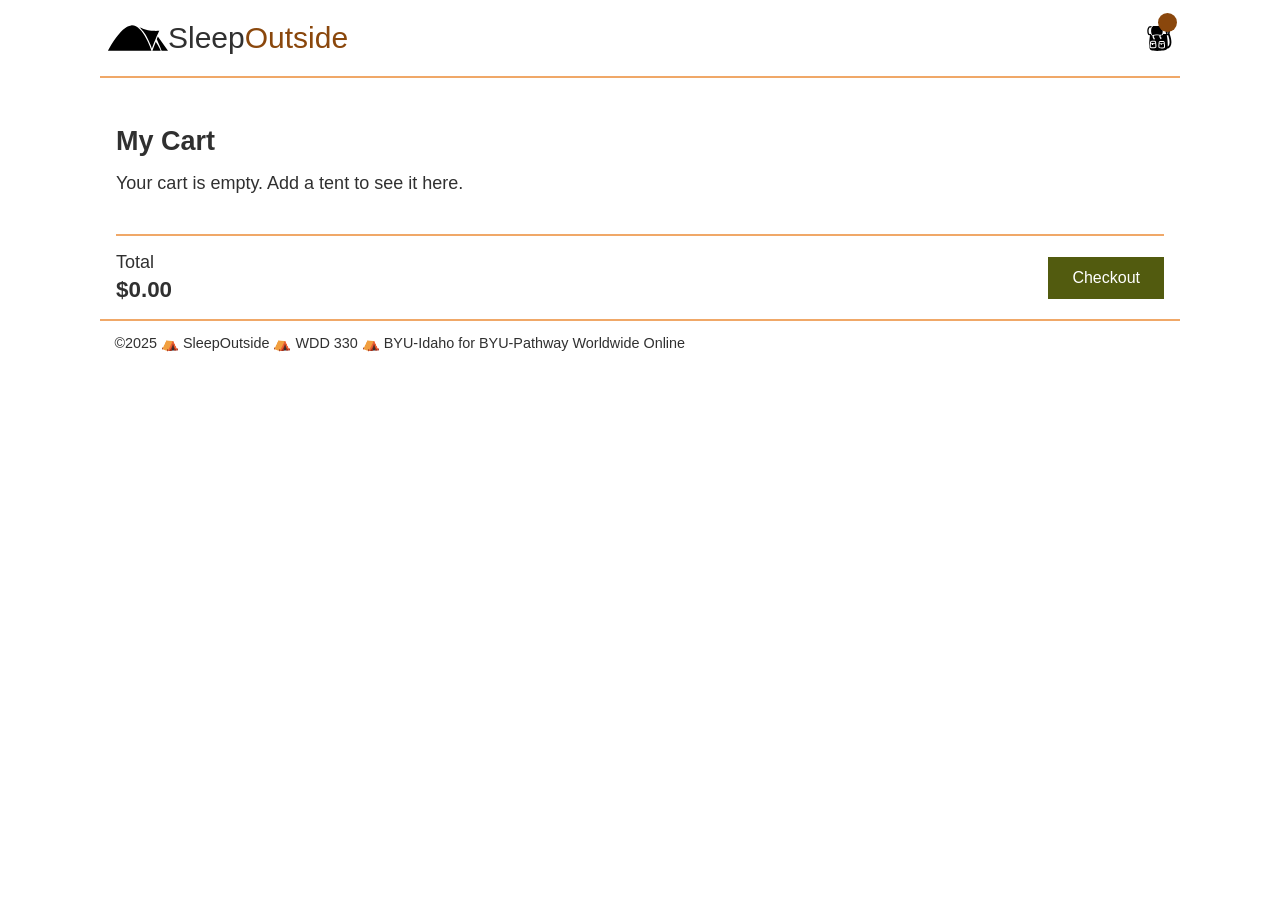
==== cart/index.html @ 88928e38 "Expand inventory with API" ====
<!doctype html>

<html lang="en">
  <head>
    <meta charset="UTF-8" />

    <meta name="viewport" content="width=device-width, initial-scale=1.0" />

    <title>Sleep Outside | Cart</title>

    <link rel="stylesheet" href="../src/css/style.css" />

    <script src="../src/js/cart.js" type="module"></script>
  </head>

  <body>
    <header id="main-header" class="divider"></header>

    <main class="divider">
      <section class="products">
        <h2>My Cart</h2>

        <p class="cart-empty" hidden>
          Your cart is empty. Add a tent to see it here.
        </p>

        <ul class="product-list cart-list"></ul>

        <div class="cart-footer" hidden>
          <div class="cart-total">
            <span>Total</span>
            <strong class="cart-total__amount">$0.00</strong>
          </div>
          <a class="button-link" href="../checkout/">Checkout</a>
        </div>
      </section>
    </main>

    <footer id="main-footer"></footer>
  </body>
</html>
---- src/css/style.css ----
:root {
  --font-body: Arial, Helvetica, sans-serif;
  --font-headline: Haettenschweiler, "Arial Narrow Bold", sans-serif;
  /* colors */
  --primary-color: #f0a868;
  --secondary-color: #525b0f;
  --tertiary-color: #8a470c;
  --light-grey: #d0d0d0;
  --dark-grey: #303030;

  /* sizes */
  --font-base: 18px;
  --small-font: 0.8em;
  --large-font: 1.2em;
}

* {
  margin: 0;
  padding: 0;
  box-sizing: border-box;
}

body {
  font-family: var(--font-body);
  font-size: var(--font-base);
  color: var(--dark-grey);
}

img {
  max-width: 100%;
}

header {
  display: flex;
  justify-content: space-between;
  padding: 0.5rem;
}

p {
  padding: 0.75rem;
}

.logo {
  line-height: 60px;
  width: 245px;
  overflow: hidden;
  display: flex;
  font-size: 30px;
  text-align: right;
  font-family: var(--font-headline);
}

.logo img {
  width: 60px;
  height: 60px;
}

.logo a {
  text-decoration: none;
  color: var(--font-body);
}

.hero {
  position: relative;
}

.hero .logo {
  position: absolute;
  left: calc(50% - 60px);
  bottom: -15px;
  background-color: white;
}

.logo--square {
  font-size: var(--small-font);
  width: 110px;
  height: 80px;

  flex-direction: column;
  align-items: flex-end;
  box-shadow: 1px 1px 4px var(--light-grey);
  justify-content: center;
  align-items: center;
  line-height: 1;
}

.logo--square img {
  width: 90px;
  height: 90px;
  margin-top: -1.3em;
}

.logo--square>div {
  margin-top: -1.7em;
}

/* utility classes */
.highlight {
  color: var(--tertiary-color);
}

button {
  padding: 0.5em 2em;
  background-color: var(--secondary-color);
  color: white;
  margin: auto;
  display: block;
  border: 0;
  font-size: var(--large-font);
  cursor: pointer;
}

.button-link {
  padding: 0.75em 1.5em;
  background-color: var(--secondary-color);
  color: white;
  text-decoration: none;
  text-align: center;
  font-size: 1rem;
}

.divider {
  border-bottom: 2px solid var(--primary-color);
}

/* End utility classes */

/* Cart icon styles */
.cart {
  padding-top: 1em;
  position: relative;
  text-align: center;
}

.cart svg {
  width: 25px;
}

.cart:hover svg {
  fill: gray;
}

.cart-count {
  position: absolute;
  top: 0.3rem;
  right: -0.3rem;
  background-color: var(--tertiary-color);
  color: white;
  border-radius: 50%;
  min-width: 1.2rem;
  height: 1.2rem;
  font-size: 0.65rem;
  font-weight: 700;
  display: flex;
  align-items: center;
  justify-content: center;
  pointer-events: none;
  line-height: 1;
  padding: 0 0.2rem;
}

.mission {
  position: absolute;
  top: 1rem;
  left: 0;
  right: 0;
  line-height: 1.3;
  width: 100%;
  background-color: var(--dark-grey);
  color: var(--light-grey);
  opacity: 0.8;
}

.mission p {
  margin: 0 auto;
  width: 50%;
  text-align: center;
}

.alert-list {
  display: grid;
  gap: 0.5rem;
  margin: 0 0 1rem;
}

.alert-list__item {
  margin: 0;
  padding: 0.75rem 1rem;
  border-radius: 6px;
  font-size: 0.95rem;
  line-height: 1.25;
}

.products {
  margin-top: 2rem;
  padding: 1rem;
}

.product-list {
  display: flex;
  flex-flow: row wrap;
  list-style-type: none;
  justify-content: center;
}

.product-list a {
  text-decoration: none;
  color: var(--dark-grey);
}

/* Styles for product lists */
.product-card {
  flex: 1 1 45%;
  margin: 0.25em;
  padding: 0.5em;
  border: 1px solid var(--light-grey);
  max-width: 250px;
}

.product-card h2,
.product-card h3,
.product-card p {
  margin: 0.5em 0;
}

.card__brand {
  font-size: var(--small-font);
}

.card__name {
  font-size: 1em;
}

.product-card__discount {
  display: inline-block;
  background-color: var(--tertiary-color);
  color: white;
  font-size: 0.65rem;
  font-weight: 700;
  padding: 0.2em 0.5em;
  border-radius: 3px;
  text-transform: uppercase;
  letter-spacing: 0.05em;
  vertical-align: middle;
}

/* End product list card */

.product-detail {
  padding: 1em;
  max-width: 500px;
  margin: auto;
}

.product-detail img {
  width: 100%;
}

.cart-feedback {
  position: fixed;
  top: 1.25rem;
  left: 50%;
  transform: translate(-50%, -1rem);
  padding: 0.9rem 1.2rem;
  border-radius: 999px;
  background: rgba(48, 48, 48, 0.94);
  color: white;
  box-shadow: 0 10px 30px rgba(0, 0, 0, 0.18);
  opacity: 0;
  pointer-events: none;
  transition:
    opacity 0.2s ease,
    transform 0.2s ease;
  z-index: 1000;
}

.cart-feedback--visible {
  opacity: 1;
  transform: translate(-50%, 0);
}

/* Start cart list card styles */
.cart-list {
  display: flex;
  flex-direction: column;
  gap: 1rem;
  align-items: stretch;
}

.cart-card {
  display: grid;
  grid-template-columns: auto 96px 1fr auto;
  gap: 0.75rem;
  padding: 1rem 0;
  font-size: var(--small-font);
  align-items: start;
}

.cart-card__image {
  display: block;
  width: 96px;
}

.cart-card__image img {
  width: 100%;
  aspect-ratio: 1 / 1;
  object-fit: cover;
  border-radius: 0.35rem;
}

.cart-card__remove {
  margin: 0;
  padding: 0.5rem 0.9rem;
  font-size: 0.9rem;
}

.cart-card__details {
  display: flex;
  flex-direction: column;
  gap: 0.25rem;
}

.cart-card__details p {
  padding: 0;
}

.cart-card__brand {
  color: var(--secondary-color);
  font-weight: 600;
}

.cart-card__name-link {
  text-decoration: none;
  color: inherit;
}

.cart-card__description {
  color: #555;
  line-height: 1.35;
}

.cart-card__pricing {
  display: flex;
  flex-direction: column;
  align-items: flex-end;
  gap: 0.35rem;
  min-width: 110px;
}

.cart-card__price-each {
  padding: 0;
  color: #666;
}

.cart-card__price {
  padding: 0;
  font-size: 1.1rem;
  font-weight: 700;
}

.cart-empty {
  padding: 1rem 0;
}

.cart-footer {
  display: flex;
  justify-content: space-between;
  align-items: center;
  gap: 1rem;
  margin-top: 1.5rem;
  padding-top: 1rem;
  border-top: 2px solid var(--primary-color);
}

.cart-total {
  display: flex;
  flex-direction: column;
  gap: 0.25rem;
}

.cart-total__amount {
  font-size: 1.4rem;
}

@media screen and (min-width: 500px) {
  body {
    max-width: 1080px;
    margin: auto;
  }

  .mission {
    font-size: 1.2em;
  }

  .cart-card {
    font-size: inherit;
    grid-template-columns: auto 150px 1fr auto;
  }

  .cart-card__image {
    width: 150px;
  }
}

@media screen and (max-width: 700px) {
  .cart-card {
    grid-template-columns: auto 96px 1fr;
  }

  .cart-card__pricing {
    grid-column: 2 / 4;
    flex-direction: row;
    justify-content: space-between;
    align-items: center;
  }

  .cart-footer {
    flex-direction: column;
    align-items: stretch;
  }
}

footer {
  font-size: var(--small-font);
  padding: 1em;
}

.product-card img {
  width: 100%;
  height: auto;
  max-width: 300px;
  object-fit: cover;
}
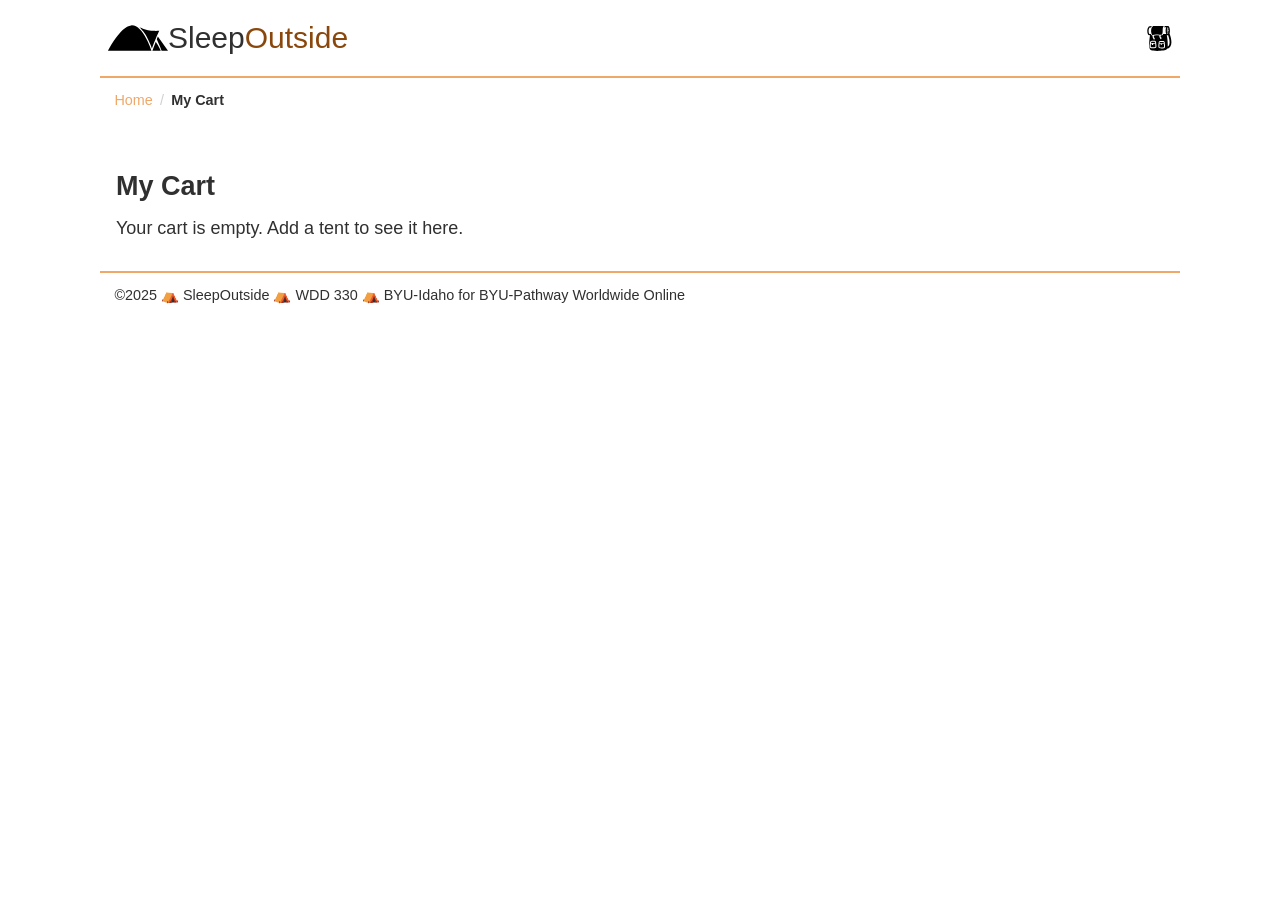
==== commit c9568a97: "Merge pull request #6 from CFrancoChavez/rd--individual2 Rd  individual2" ====
--- a/cart/index.html
+++ b/cart/index.html
@@ -17,6 +17,12 @@
     <header id="main-header" class="divider"></header>
 
     <main class="divider">
+      <nav class="breadcrumb">
+        <a href="/">Home</a>
+        <span>/</span>
+        <span>My Cart</span>
+      </nav>
+
       <section class="products">
         <h2>My Cart</h2>
 
--- a/src/css/style.css
+++ b/src/css/style.css
@@ -90,7 +90,7 @@
   margin-top: -1.3em;
 }
 
-.logo--square>div {
+.logo--square > div {
   margin-top: -1.7em;
 }
 
@@ -211,7 +211,6 @@
 /* Styles for product lists */
 .product-card {
   flex: 1 1 45%;
-  margin: 0.25em;
   padding: 0.5em;
   border: 1px solid var(--light-grey);
   max-width: 250px;
@@ -252,8 +251,110 @@
   margin: auto;
 }
 
-.product-detail img {
-  width: 100%;
+/* Product detail page quantity controls */
+.product-detail__quantity {
+  display: flex;
+  align-items: center;
+  gap: 1rem;
+}
+
+.product-detail__quantity label {
+  font-weight: 600;
+}
+
+.product-qty-control {
+  display: flex;
+  gap: 0.5rem;
+  border: 1px solid var(--light-grey);
+  border-radius: 4px;
+  padding: 0.25rem;
+}
+
+.product-qty-minus,
+.product-qty-plus {
+  width: 32px;
+  height: 32px;
+  display: flex;
+  align-items: center;
+  justify-content: center;
+  border: none;
+  background-color: white;
+  cursor: pointer;
+  font-size: 1.2rem;
+  font-weight: bold;
+  transition: background-color 0.2s ease;
+}
+
+.product-qty-minus:hover,
+.product-qty-plus:hover {
+  background-color: var(--primary-color);
+}
+
+.product-qty-display {
+  min-width: 30px;
+  text-align: center;
+  font-weight: 600;
+}
+
+/* Cart quantity display (read-only) */
+.cart-card__quantity-display {
+  padding: 0;
+  margin: 0.25rem 0;
+  color: #666;
+}
+
+.product__original-price {
+  color: var(--light-grey);
+  font-size: var(--small-font);
+  margin: 0.5em 0;
+}
+
+/* Quantity controls in cart */
+.cart-card__quantity-control {
+  display: flex;
+  align-items: center;
+  gap: 0.5em;
+  margin: 0.5em 0;
+}
+
+.qty-btn {
+  width: 28px;
+  height: 28px;
+  padding: 0;
+  border: 1px solid var(--light-grey);
+  background-color: white;
+  color: var(--dark-grey);
+  font-size: 1.2em;
+  cursor: pointer;
+  border-radius: 4px;
+  display: flex;
+  align-items: center;
+  justify-content: center;
+  transition: all 0.2s ease;
+}
+
+.qty-btn:hover {
+  background-color: var(--primary-color);
+  border-color: var(--primary-color);
+}
+
+.cart-card__quantity {
+  min-width: 30px;
+  text-align: center;
+  font-weight: 600;
+}
+
+.qty-display {
+  min-width: 30px;
+  text-align: center;
+  font-weight: 600;
+}
+
+/* Disabled button state for checkout */
+.button-link.disabled {
+  opacity: 0.5 !important;
+  cursor: not-allowed !important;
+  pointer-events: none;
 }
 
 .cart-feedback {
@@ -289,14 +390,17 @@
 
 .cart-card {
   display: grid;
-  grid-template-columns: auto 96px 1fr auto;
-  gap: 0.75rem;
+  grid-template-columns: 100px minmax(0, 1fr) 200px;
+  grid-template-rows: auto auto auto;
+  gap: 1rem;
   padding: 1rem 0;
   font-size: var(--small-font);
   align-items: start;
 }
 
 .cart-card__image {
+  grid-column: 1;
+  grid-row: 1 / -1;
   display: block;
   width: 96px;
 }
@@ -308,13 +412,9 @@
   border-radius: 0.35rem;
 }
 
-.cart-card__remove {
-  margin: 0;
-  padding: 0.5rem 0.9rem;
-  font-size: 0.9rem;
-}
-
 .cart-card__details {
+  grid-column: 2;
+  grid-row: 1 / -1;
   display: flex;
   flex-direction: column;
   gap: 0.25rem;
@@ -322,6 +422,11 @@
 
 .cart-card__details p {
   padding: 0;
+}
+
+.cart-card__name-link {
+  text-decoration: none;
+  color: inherit;
 }
 
 .cart-card__brand {
@@ -329,27 +434,31 @@
   font-weight: 600;
 }
 
-.cart-card__name-link {
-  text-decoration: none;
-  color: inherit;
-}
-
 .cart-card__description {
   color: #555;
   line-height: 1.35;
 }
 
 .cart-card__pricing {
+  grid-column: 3;
+  grid-row: 1;
   display: flex;
   flex-direction: column;
   align-items: flex-end;
   gap: 0.35rem;
-  min-width: 110px;
+  min-width: 180px;
 }
 
 .cart-card__price-each {
   padding: 0;
   color: #666;
+}
+
+.cart-card__quantity-display {
+  padding: 0;
+  margin: 0;
+  color: #666;
+  align-self: flex-end;
 }
 
 .cart-card__price {
@@ -358,24 +467,47 @@
   font-weight: 700;
 }
 
+.cart-card__quantity-control {
+  grid-column: 3;
+  grid-row: 2;
+  justify-content: flex-end;
+}
+
+.cart-card__remove {
+  grid-column: 3;
+  grid-row: 3;
+  margin: 0;
+  padding: 0.5rem 0.9rem;
+  font-size: 0.9rem;
+  align-self: flex-end;
+  width: 100%;
+  max-width: 180px;
+  height: fit-content;
+}
+
 .cart-empty {
   padding: 1rem 0;
 }
 
 .cart-footer {
   display: flex;
-  justify-content: space-between;
+  flex-direction: column;
+  justify-content: center;
   align-items: center;
   gap: 1rem;
   margin-top: 1.5rem;
-  padding-top: 1rem;
+  padding: 1.25rem;
   border-top: 2px solid var(--primary-color);
+  border-bottom: 2px solid var(--primary-color);
 }
 
 .cart-total {
   display: flex;
-  flex-direction: column;
-  gap: 0.25rem;
+  flex-direction: row;
+  align-items: center;
+  justify-content: flex-end;
+  gap: 0.75rem;
+  width: 100%;
 }
 
 .cart-total__amount {
@@ -394,29 +526,79 @@
 
   .cart-card {
     font-size: inherit;
-    grid-template-columns: auto 150px 1fr auto;
+    grid-template-columns: 160px minmax(0, 1fr) 220px;
   }
 
   .cart-card__image {
     width: 150px;
   }
+
+  .products .cart-card {
+    min-height: 140px;
+  }
+
+  .products .cart-card__image {
+    width: 140px;
+  }
+
+  .products .cart-card__image img {
+    height: 140px;
+  }
 }
 
 @media screen and (max-width: 700px) {
   .cart-card {
-    grid-template-columns: auto 96px 1fr;
+    grid-template-columns: 90px minmax(0, 1fr);
+    grid-template-rows: auto auto auto auto;
+  }
+
+  .cart-card__details {
+    grid-column: 2;
+    grid-row: 1;
   }
 
   .cart-card__pricing {
-    grid-column: 2 / 4;
-    flex-direction: row;
-    justify-content: space-between;
-    align-items: center;
-  }
-
-  .cart-footer {
-    flex-direction: column;
-    align-items: stretch;
+    grid-column: 2;
+    grid-row: 2;
+    align-items: flex-start;
+    min-width: auto;
+  }
+
+  .cart-card__quantity-display {
+    align-self: flex-start;
+  }
+
+  .cart-card__quantity-control {
+    grid-column: 2;
+    grid-row: 3;
+    justify-content: flex-start;
+  }
+
+  .cart-card__remove {
+    grid-column: 2;
+    grid-row: 4;
+    justify-self: start;
+  }
+
+  .cart-total {
+    justify-content: flex-end;
+  }
+
+  .products .cart-card {
+    min-height: 110px;
+    gap: 0.75rem;
+  }
+
+  .products .cart-card__image {
+    width: 100px;
+  }
+
+  .products .cart-card__image img {
+    height: 100px;
+  }
+
+  .products .cart-card > div:nth-child(2) {
+    min-width: 150px;
   }
 }
 
@@ -425,9 +607,295 @@
   padding: 1em;
 }
 
-.product-card img {
+/* Category card styles */
+.categories {
+  padding: 2em 1em;
+  text-align: center;
+}
+
+.categories h2 {
+  margin-bottom: 1.5em;
+  font-size: 1.5em;
+}
+
+.category-cards {
+  display: flex;
+  flex-wrap: wrap;
+  justify-content: center;
+  gap: 1.5em;
+  list-style: none;
+}
+
+.category-card {
+  display: flex;
+  flex-direction: column;
+  align-items: center;
+  gap: 0.75em;
+  padding: 1.5em;
+  text-decoration: none;
+  color: var(--dark-grey);
+  border: 2px solid var(--light-grey);
+  border-radius: 8px;
+  width: 150px;
+  transition: all 0.3s ease;
+}
+
+.category-card:hover {
+  border-color: var(--primary-color);
+  box-shadow: 0 4px 12px rgba(240, 168, 104, 0.3);
+  transform: translateY(-2px);
+}
+
+.category-card__icon {
+  width: 80px;
+  height: 80px;
+  display: flex;
+  align-items: center;
+  justify-content: center;
+}
+
+.category-card__icon img {
   width: 100%;
-  height: auto;
-  max-width: 300px;
+  height: 100%;
+  object-fit: contain;
+}
+
+.category-card h3 {
+  font-size: 1.1em;
+  font-weight: 600;
+  margin: 0;
+}
+
+/* Breadcrumb navigation */
+.breadcrumb {
+  display: flex;
+  align-items: center;
+  gap: 0.5em;
+  padding: 1em;
+  font-size: var(--small-font);
+  flex-wrap: wrap;
+}
+
+.breadcrumb a {
+  color: var(--primary-color);
+  text-decoration: none;
+  transition: color 0.2s ease;
+}
+
+.breadcrumb a:hover {
+  color: var(--tertiary-color);
+  text-decoration: underline;
+}
+
+.breadcrumb span {
+  color: var(--light-grey);
+}
+
+.breadcrumb span:last-of-type {
+  color: var(--dark-grey);
+  font-weight: 600;
+}
+
+/* Checkout summary */
+.checkout-summary {
+  margin-top: 2em;
+  padding: 1.5em;
+  border-top: 2px solid var(--light-grey);
+  border-bottom: 2px solid var(--light-grey);
+  display: flex;
+  flex-direction: column;
+  align-items: center;
+  gap: 1rem;
+}
+
+.checkout-summary .cart-total {
+  width: 100%;
+  display: flex;
+  flex-direction: row;
+  justify-content: flex-end;
+  align-items: center;
+  gap: 0.75rem;
+  font-size: 1.2em;
+  font-weight: bold;
+}
+
+.checkout-summary .button-link {
+  align-self: center;
+  min-width: 220px;
+  text-align: center;
+}
+
+/* Checkout page specific product card styling */
+.products .cart-list {
+  gap: 1.5rem;
+}
+
+.products .cart-card {
+  padding: 1.5rem 0;
+  gap: 1rem;
+  align-items: center;
+  min-height: 120px;
+}
+
+.products .cart-card__image {
+  width: 120px;
+  flex-shrink: 0;
+}
+
+.products .cart-card__image img {
+  width: 100%;
+  height: 120px;
   object-fit: cover;
-}+}
+
+.products .cart-card > div:nth-child(2) {
+  flex: 1;
+  min-width: 200px;
+}
+
+.products .cart-card > div:nth-child(2) h3 {
+  margin: 0 0 0.5rem 0;
+  font-size: 1rem;
+}
+
+.products .cart-card > div:nth-child(2) p {
+  margin: 0.3rem 0;
+  font-size: 0.95rem;
+  line-height: 1.4;
+}
+
+.button-link {
+  display: inline-block;
+  padding: 0.75em 2em;
+  background-color: var(--primary-color);
+  color: var(--dark-grey);
+  text-decoration: none;
+  border: none;
+  border-radius: 4px;
+  cursor: pointer;
+  transition: background-color 0.2s ease;
+  font-size: 1em;
+  font-weight: 600;
+}
+
+.button-link:hover {
+  background-color: var(--tertiary-color);
+  color: white;
+}
+
+/* More Products button */
+.more-products-btn {
+  display: block;
+  margin: 1.5em auto;
+  padding: 0.75em 2em;
+  background-color: var(--primary-color);
+  color: var(--dark-grey);
+  border: none;
+  border-radius: 4px;
+  font-size: 1em;
+  cursor: pointer;
+  transition: background-color 0.2s ease;
+}
+
+.more-products-btn:hover {
+  background-color: var(--tertiary-color);
+  color: white;
+}
+
+/* Hidden attribute */
+[hidden] {
+  display: none !important;
+}
+
+/* Order confirmation modal */
+.modal {
+  position: fixed;
+  top: 0;
+  left: 0;
+  width: 100%;
+  height: 100%;
+  background-color: rgba(0, 0, 0, 0.6);
+  display: flex;
+  align-items: center;
+  justify-content: center;
+  z-index: 1000;
+}
+
+.modal-content {
+  background-color: white;
+  padding: 2em;
+  border-radius: 8px;
+  max-width: 400px;
+  width: 90%;
+  box-shadow: 0 4px 20px rgba(0, 0, 0, 0.3);
+  text-align: center;
+}
+
+.modal-content h2 {
+  color: var(--secondary-color);
+  margin-bottom: 1em;
+  font-size: 1.5em;
+}
+
+.modal-content p {
+  color: var(--dark-grey);
+  margin-bottom: 1.5em;
+  font-size: 1em;
+  padding: 0;
+}
+
+.modal-close-btn {
+  padding: 0.75em 2em;
+  background-color: var(--primary-color);
+  color: var(--dark-grey);
+  border: none;
+  border-radius: 4px;
+  font-size: 1em;
+  cursor: pointer;
+  transition: background-color 0.2s ease;
+}
+
+.modal-close-btn:hover {
+  background-color: var(--tertiary-color);
+  color: white;
+}
+
+/* Modal button layout */
+.modal-buttons {
+  display: flex;
+  gap: 1rem;
+  justify-content: center;
+  margin-top: 1.5rem;
+}
+
+.modal-btn {
+  padding: 0.75rem 1.5rem;
+  border: none;
+  border-radius: 4px;
+  font-size: 1rem;
+  cursor: pointer;
+  transition: all 0.2s ease;
+  flex: 1;
+  max-width: 180px;
+}
+
+.modal-btn--primary {
+  background-color: var(--primary-color);
+  color: var(--dark-grey);
+  font-weight: 600;
+}
+
+.modal-btn--primary:hover {
+  background-color: var(--tertiary-color);
+  color: white;
+}
+
+.modal-btn--secondary {
+  background-color: #e8e8e8;
+  color: var(--dark-grey);
+  border: 1px solid #ccc;
+}
+
+.modal-btn--secondary:hover {
+  background-color: #d8d8d8;
+}
